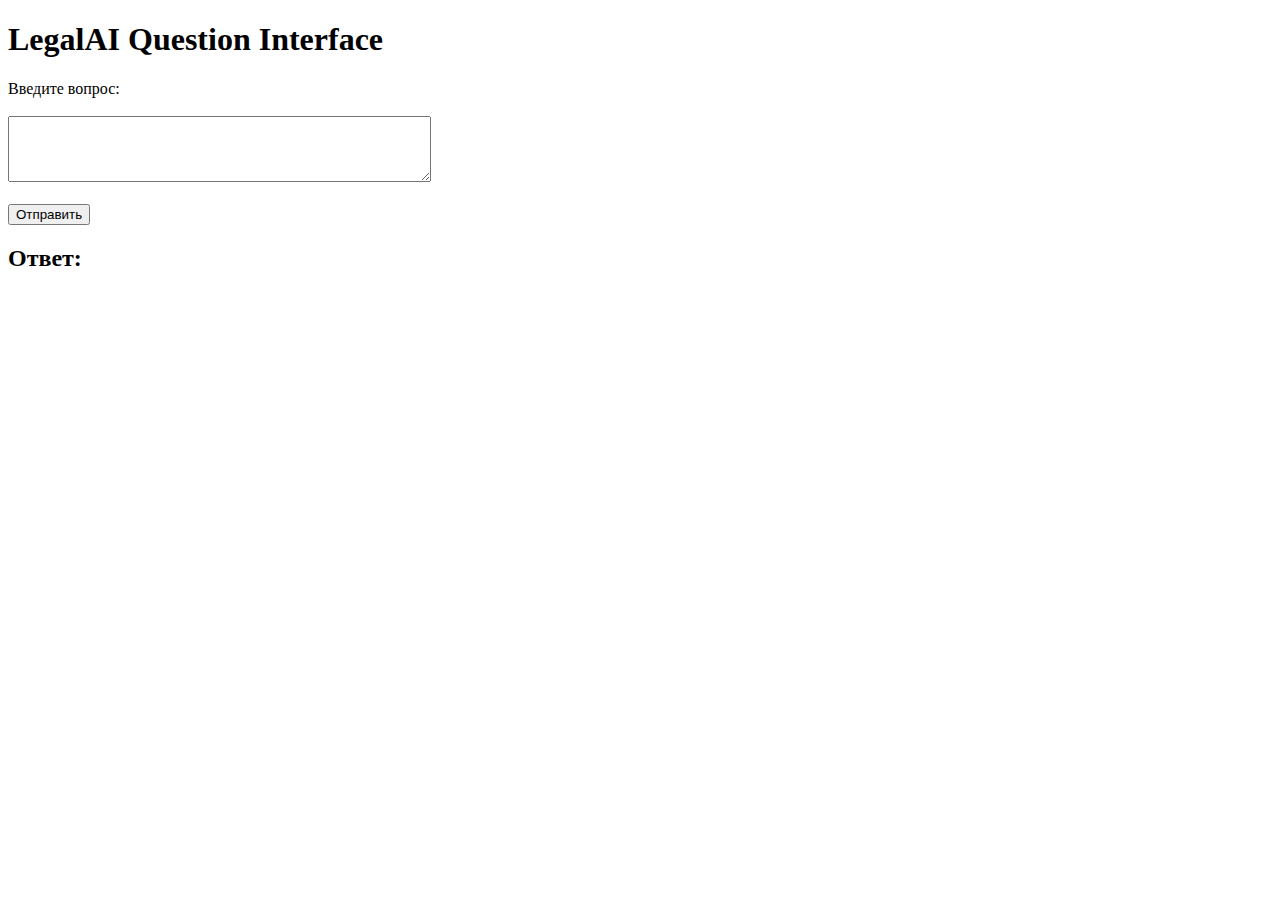
==== backend/test/templates/index.html @ a1dca5ed "Merge pull request #1 from theycallmemax/feature/dev" ====
<!DOCTYPE html>
<html lang="en">
<head>
    <meta charset="UTF-8">
    <meta name="viewport" content="width=device-width, initial-scale=1.0">
    <title>LegalAI Question Interface</title>
</head>
<body>
    <h1>LegalAI Question Interface</h1>
    <form id="question-form">
        <label for="question">Введите вопрос:</label><br><br>
        <textarea id="question" name="question" rows="4" cols="50"></textarea><br><br>
        <input type="submit" value="Отправить">
    </form>

    <h2>Ответ:</h2>
    <p id="answer"></p>

    <script>
        document.getElementById('question-form').addEventListener('submit', async function(event) {
            event.preventDefault();
            const question = document.getElementById('question').value;
        
            // Отправляем запрос для генерации ответа
            const responseGeneration = await fetch('/generation', {
                method: 'POST',
                headers: {
                    'Content-Type': 'application/json',
                },
                body: JSON.stringify({ question: question }),
            });
        
            // Parse the response as JSON
            const dataGeneration = await responseGeneration.json();
        
            // Check if the response contains the answer field and update the page
            if (dataGeneration.answer) {
                document.getElementById('answer').textContent = dataGeneration.answer;
            } else {
                document.getElementById('answer').textContent = 'Ошибка: не удалось получить ответ.';
            }
        });
        </script>
        
</body>
</html>
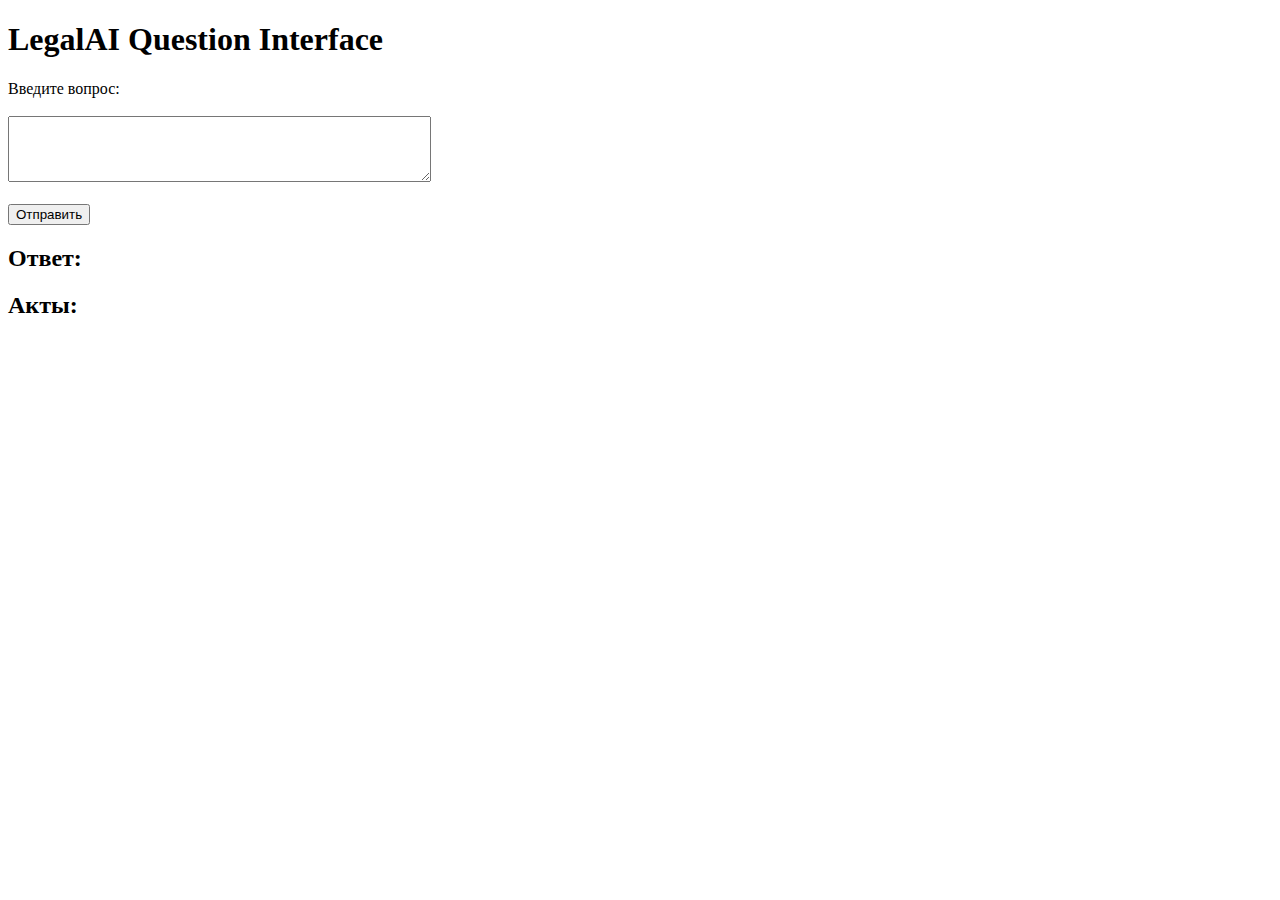
==== commit d40e6f70: "Добавлен вывод актов в апи" ====
--- a/backend/test/templates/index.html
+++ b/backend/test/templates/index.html
@@ -16,31 +16,10 @@
     <h2>Ответ:</h2>
     <p id="answer"></p>
 
-    <script>
-        document.getElementById('question-form').addEventListener('submit', async function(event) {
-            event.preventDefault();
-            const question = document.getElementById('question').value;
-        
-            // Отправляем запрос для генерации ответа
-            const responseGeneration = await fetch('/generation', {
-                method: 'POST',
-                headers: {
-                    'Content-Type': 'application/json',
-                },
-                body: JSON.stringify({ question: question }),
-            });
-        
-            // Parse the response as JSON
-            const dataGeneration = await responseGeneration.json();
-        
-            // Check if the response contains the answer field and update the page
-            if (dataGeneration.answer) {
-                document.getElementById('answer').textContent = dataGeneration.answer;
-            } else {
-                document.getElementById('answer').textContent = 'Ошибка: не удалось получить ответ.';
-            }
-        });
-        </script>
-        
+    <h2>Акты:</h2>
+    <p id="acts"></p>
+
+
+    <script src="static/js/scripts.js"></script>          
 </body>
 </html>
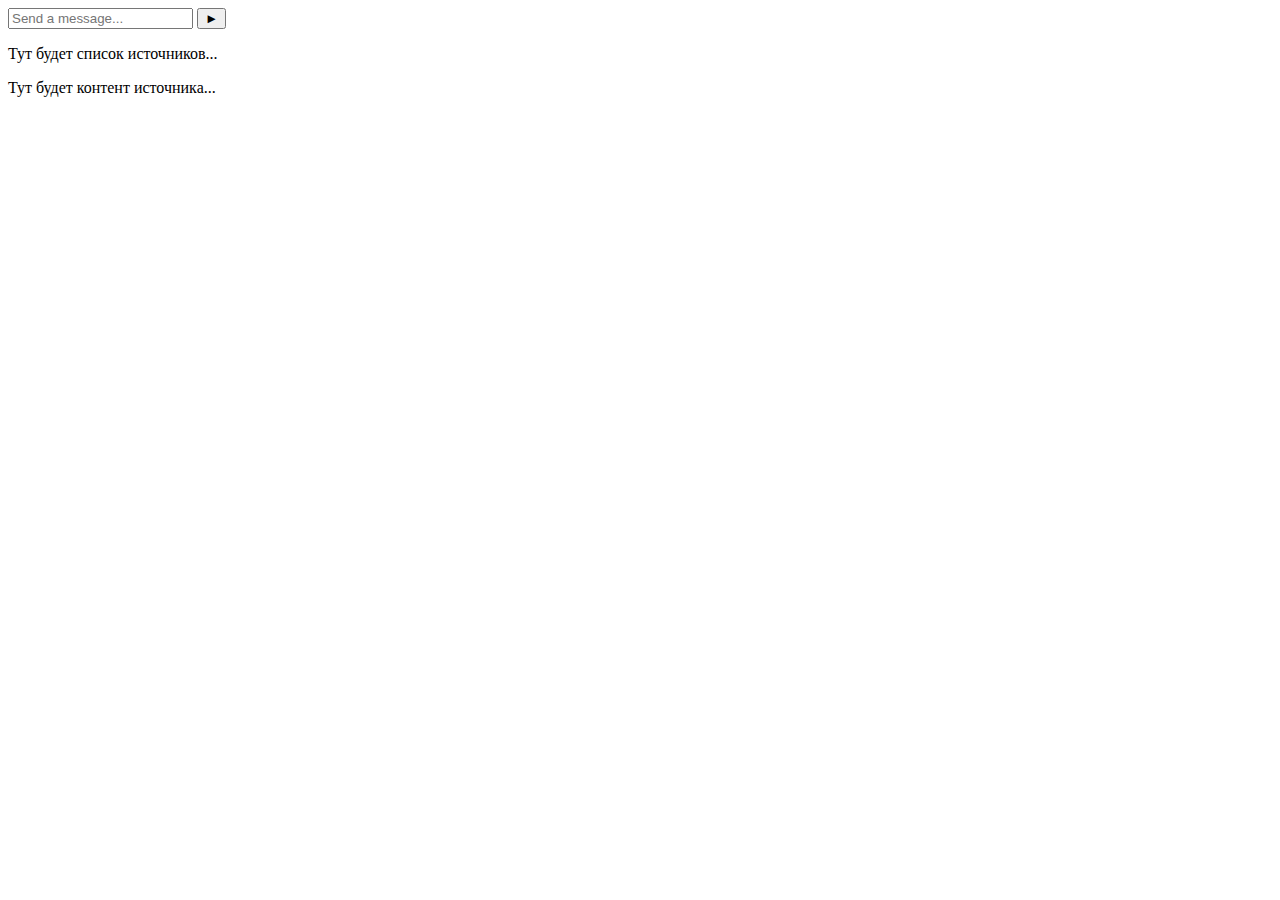
==== commit f2bf02ad: "langchain+UI" ====
--- a/backend/test/templates/index.html
+++ b/backend/test/templates/index.html
@@ -3,23 +3,32 @@
 <head>
     <meta charset="UTF-8">
     <meta name="viewport" content="width=device-width, initial-scale=1.0">
-    <title>LegalAI Question Interface</title>
+    <title>AI Chat</title>
+    <link rel="stylesheet" href="static/css/styles.css">
 </head>
 <body>
-    <h1>LegalAI Question Interface</h1>
-    <form id="question-form">
-        <label for="question">Введите вопрос:</label><br><br>
-        <textarea id="question" name="question" rows="4" cols="50"></textarea><br><br>
-        <input type="submit" value="Отправить">
-    </form>
+    <div class="main-container">
+        <div class="content-container">
+            <!-- Левая часть - Чат -->
+            <div class="left-side">
+                <div id="chat-messages" class="chat-box"></div>
+                <div class="input-box">
+                    <input id="user-input" type="text" placeholder="Send a message...">
+                    <button class="send-button" onclick="sendMessage()">&#9658;</button>
+                </div>
+            </div>
 
-    <h2>Ответ:</h2>
-    <p id="answer"></p>
-
-    <h2>Акты:</h2>
-    <p id="acts"></p>
-
-
-    <script src="static/js/scripts.js"></script>          
+            <!-- Правая часть - Источники -->
+            <div class="right-side">
+                <div class="sources" id="sources">
+                    <p class="sources-placeholder">Тут будет список источников...</p>
+                </div>
+                <div class="source-viewer" id="source-viewer">
+                    <p>Тут будет контент источника...</p>
+                </div>
+            </div>
+        </div>
+    </div>
+    <script src="static/js/scripts.js"></script>
 </body>
 </html>
